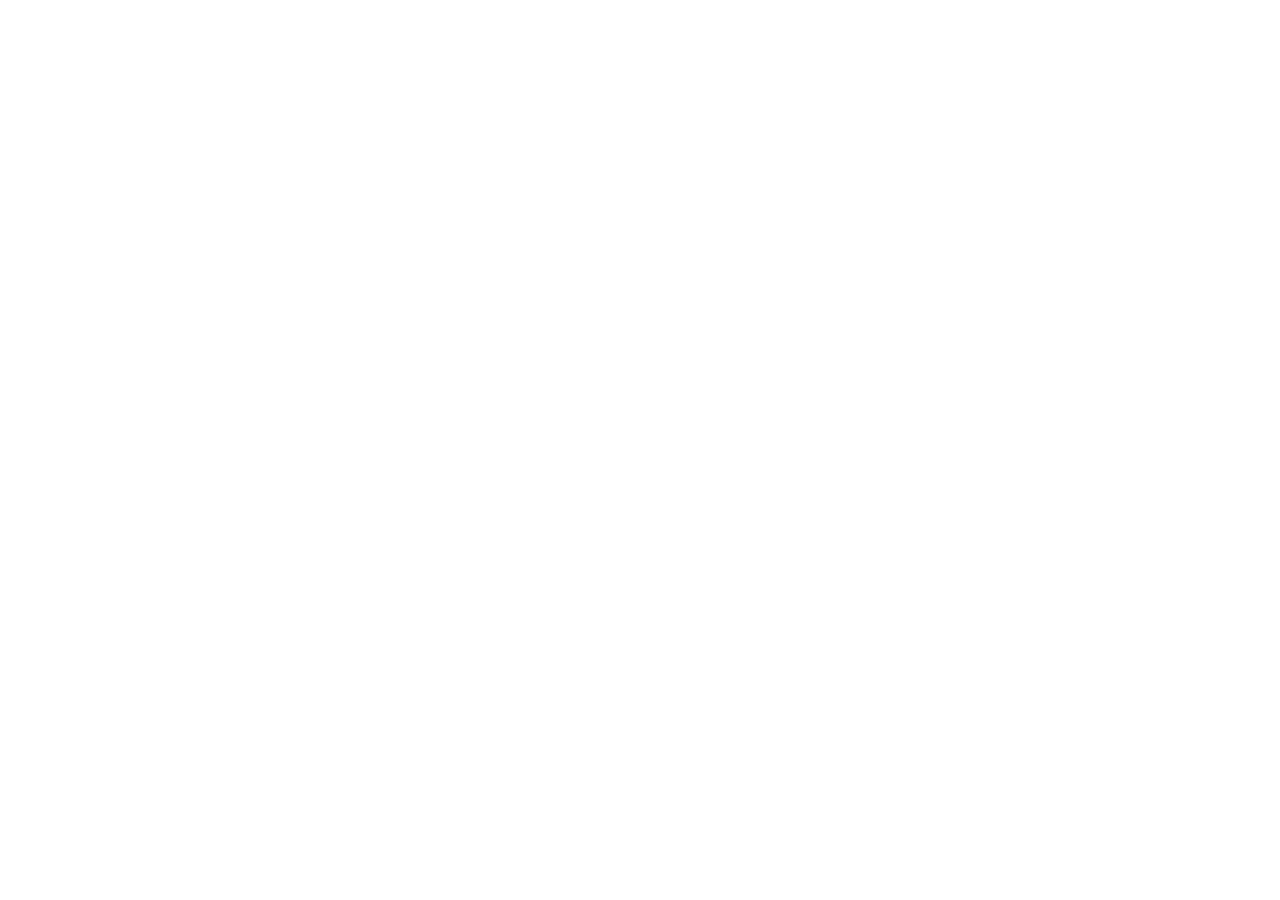
==== recipes/chicken-soup.html @ f269fe10 "Create each recipe main boilerplate" ====
<!DOCTYPE html>
<html lang="en">
<head>
    <meta charset="UTF-8">
    <meta name="viewport" content="width=device-width, initial-scale=1.0">
    <title>CHicken Soup</title>
</head>
<body>
    
</body>
</html>
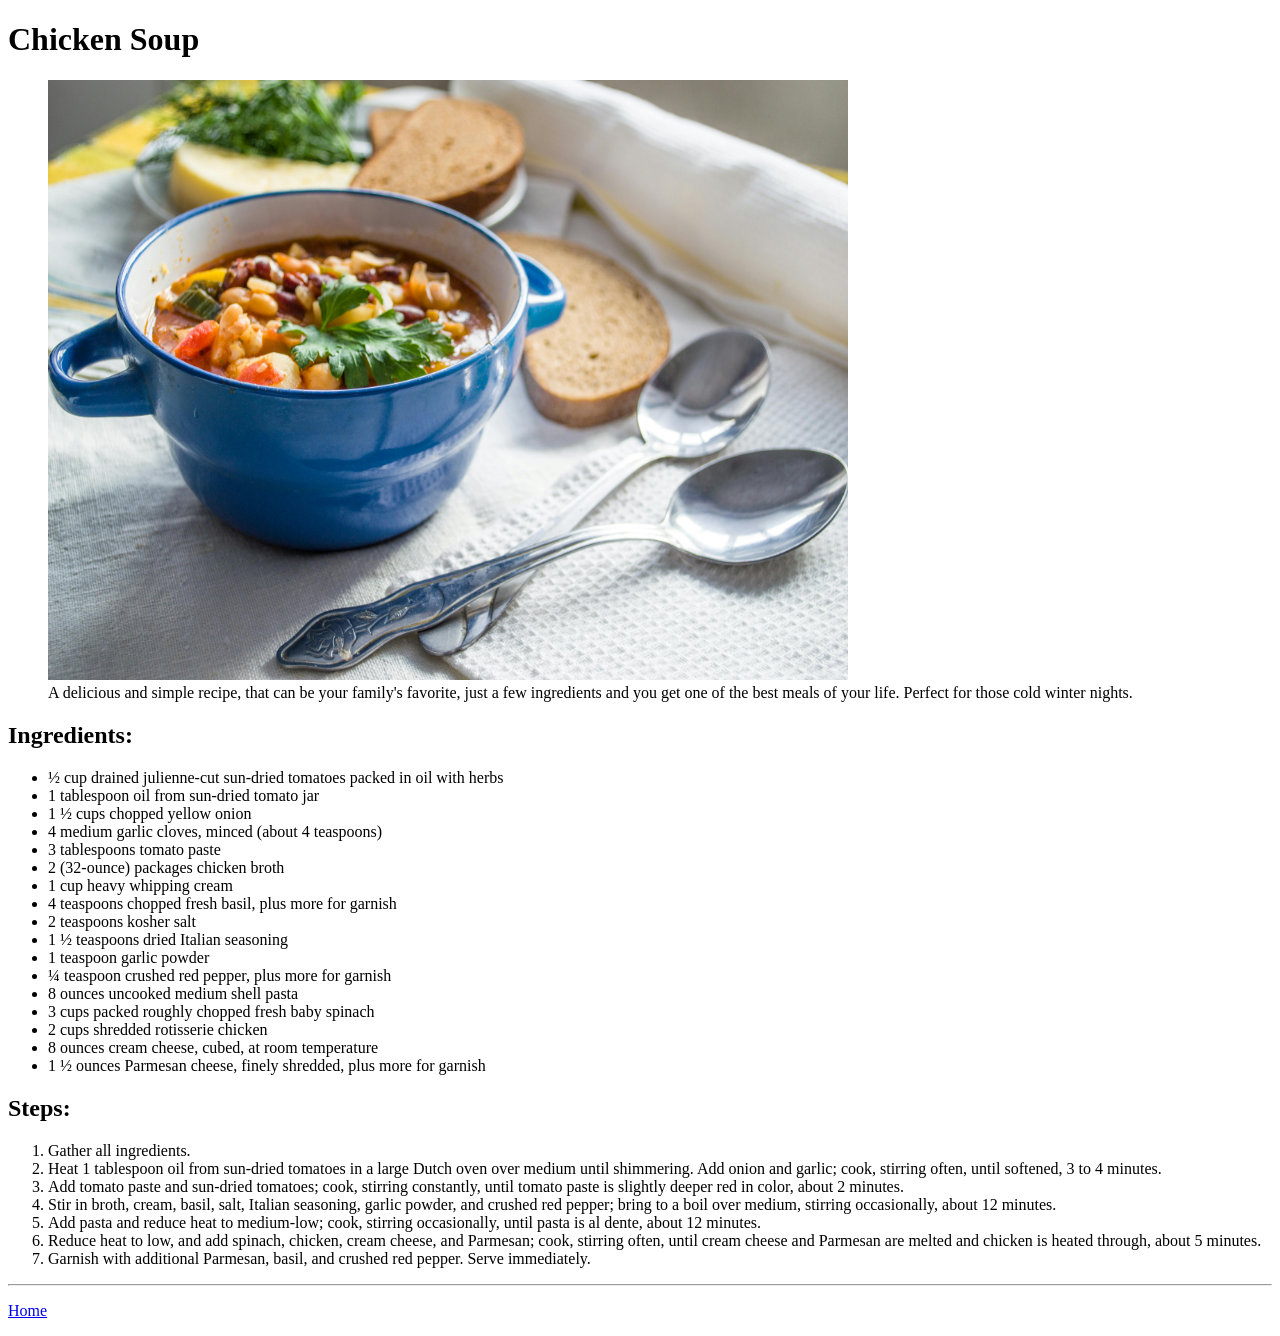
==== commit 20ec94d3: "Add images and edit recipes pages" ====
--- a/recipes/chicken-soup.html
+++ b/recipes/chicken-soup.html
@@ -3,9 +3,60 @@
 <head>
     <meta charset="UTF-8">
     <meta name="viewport" content="width=device-width, initial-scale=1.0">
-    <title>CHicken Soup</title>
+    <title>Chicken Soup</title>
 </head>
 <body>
-    
+    <h1>Chicken Soup</h1>
+
+
+    <figure>
+        <img src="../images/chicken-soup.jpg" alt="Chicken Soup" title="A bowl of chicken soup" width="800" height="600">
+        <figcaption>A delicious and simple recipe, that can be your family's favorite, just a few ingredients and you get one of the best meals of your life. 
+        Perfect for those cold winter nights.</figcaption>
+    </figure>
+
+    <h2>Ingredients:</h2>
+    <ul>
+        <li>½ cup drained julienne-cut sun-dried tomatoes packed in oil with herbs</li>
+        <li>1 tablespoon oil from sun-dried tomato jar</li>
+        <li>1 ½ cups chopped yellow onion</li>
+        <li>4 medium garlic cloves, minced (about 4 teaspoons)</li>
+        <li>3 tablespoons tomato paste</li>
+        <li>2 (32-ounce) packages chicken broth</li>
+        <li>1 cup heavy whipping cream</li>
+        <li>4 teaspoons chopped fresh basil, plus more for garnish</li>
+        <li>2 teaspoons kosher salt</li>
+        <li>1 ½ teaspoons dried Italian seasoning
+
+</li>
+        <li>1 teaspoon garlic powder</li>
+        <li>¼ teaspoon crushed red pepper, plus more for garnish
+
+</li>
+        <li>8 ounces uncooked medium shell pasta</li>
+        <li>3 cups packed roughly chopped fresh baby spinach</li>
+        <li>2 cups shredded rotisserie chicken</li>
+        <li>8 ounces cream cheese, cubed, at room temperature</li>
+        <li>1 ½ ounces Parmesan cheese, finely shredded, plus more for garnish</li>
+    </ul>
+
+
+    <h2>Steps:</h2>
+
+    <ol>
+        <li>Gather all ingredients.</li>
+        <li>Heat 1 tablespoon oil from sun-dried tomatoes in a large Dutch oven over medium until shimmering. Add onion and garlic; cook, stirring often, until softened, 3 to 4 minutes.</li>
+        <li>Add tomato paste and sun-dried tomatoes; cook, stirring constantly, until tomato paste is slightly deeper red in color, about 2 minutes.</li>
+        <li>Stir in broth, cream, basil, salt, Italian seasoning, garlic powder, and crushed red pepper; bring to a boil over medium, stirring occasionally, about 12 minutes.</li>
+        <li>Add pasta and reduce heat to medium-low; cook, stirring occasionally, until pasta is al dente, about 12 minutes.</li>
+        <li>Reduce heat to low, and add spinach, chicken, cream cheese, and Parmesan; cook, stirring often, until cream cheese and Parmesan are melted and chicken is heated through, about 5 minutes.</li>
+        <li>Garnish with additional Parmesan, basil, and crushed red pepper. Serve immediately.</li>
+    </ol>
+
+    <hr>
+
+    <p>
+        <a href="../index.html">Home</a>
+    </p>
 </body>
 </html>
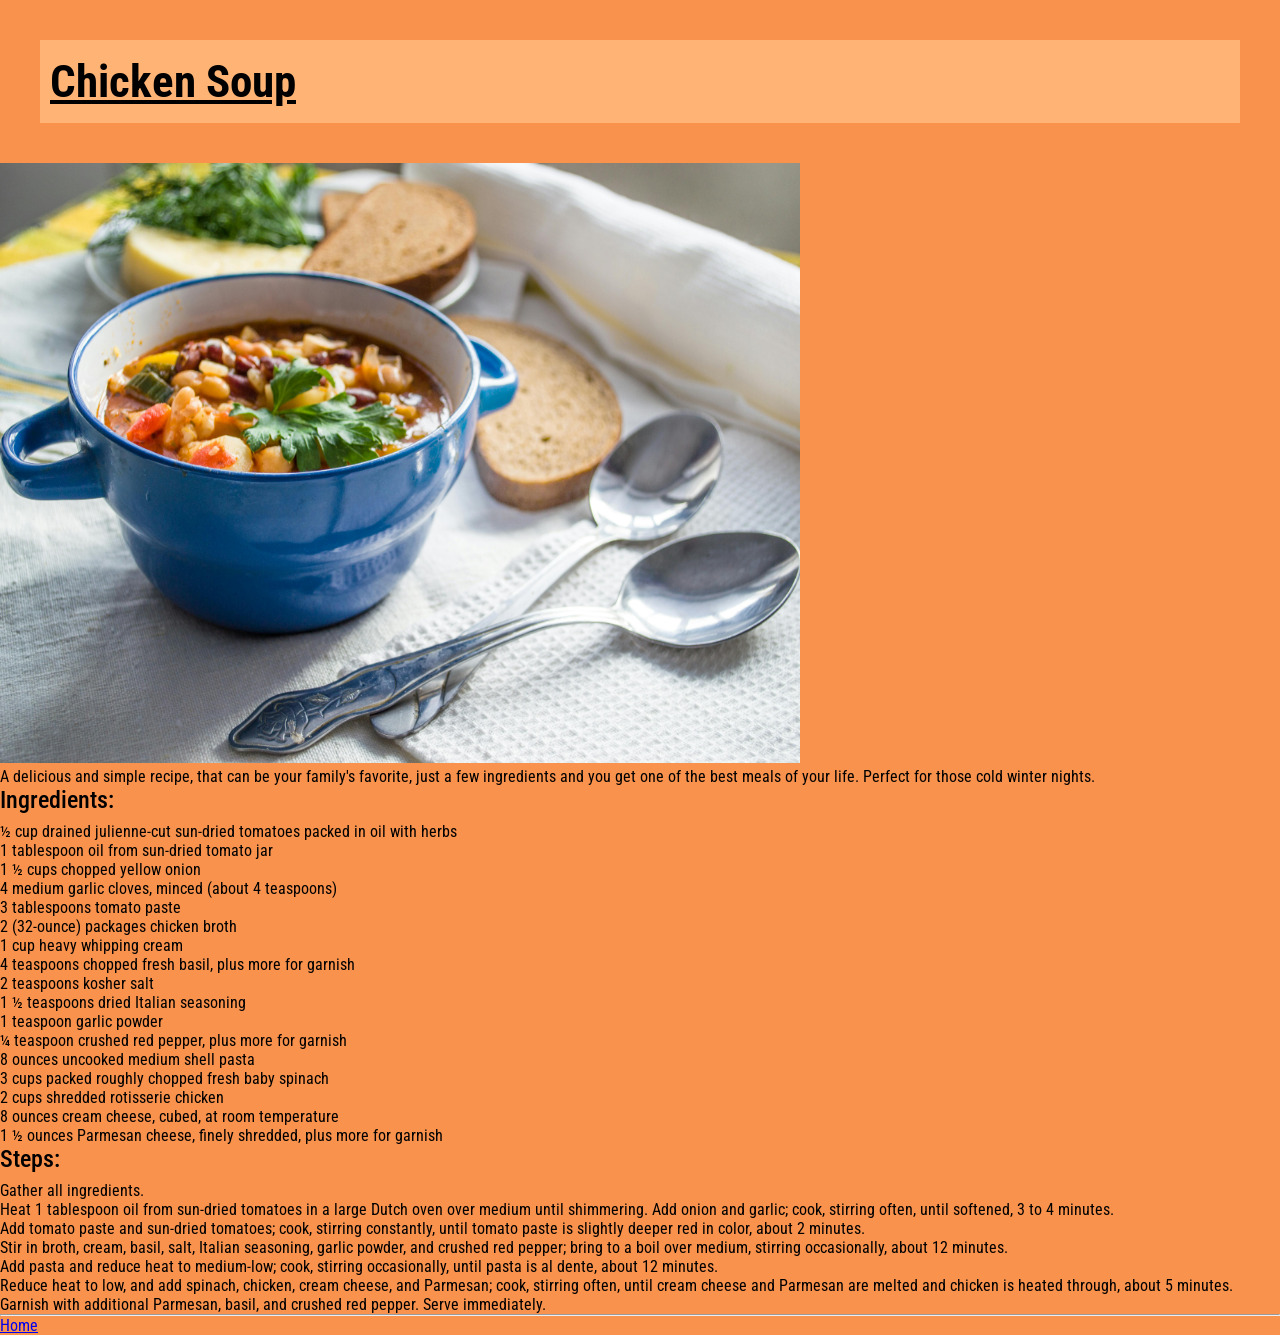
==== commit 0b420958: "_Change layout for space and color of background" ====
--- a/recipes/chicken-soup.html
+++ b/recipes/chicken-soup.html
@@ -4,8 +4,9 @@
     <meta charset="UTF-8">
     <meta name="viewport" content="width=device-width, initial-scale=1.0">
     <title>Chicken Soup</title>
+    <link rel="stylesheet" href="../css/styles.css">
 </head>
-<body>
+<body class="recipe-body">
     <h1>Chicken Soup</h1>
 
 
@@ -15,48 +16,53 @@
         Perfect for those cold winter nights.</figcaption>
     </figure>
 
-    <h2>Ingredients:</h2>
-    <ul>
-        <li>½ cup drained julienne-cut sun-dried tomatoes packed in oil with herbs</li>
-        <li>1 tablespoon oil from sun-dried tomato jar</li>
-        <li>1 ½ cups chopped yellow onion</li>
-        <li>4 medium garlic cloves, minced (about 4 teaspoons)</li>
-        <li>3 tablespoons tomato paste</li>
-        <li>2 (32-ounce) packages chicken broth</li>
-        <li>1 cup heavy whipping cream</li>
-        <li>4 teaspoons chopped fresh basil, plus more for garnish</li>
-        <li>2 teaspoons kosher salt</li>
-        <li>1 ½ teaspoons dried Italian seasoning
+    <div class="follow">
 
-</li>
-        <li>1 teaspoon garlic powder</li>
-        <li>¼ teaspoon crushed red pepper, plus more for garnish
+        <div class="ingredients">
 
-</li>
-        <li>8 ounces uncooked medium shell pasta</li>
-        <li>3 cups packed roughly chopped fresh baby spinach</li>
-        <li>2 cups shredded rotisserie chicken</li>
-        <li>8 ounces cream cheese, cubed, at room temperature</li>
-        <li>1 ½ ounces Parmesan cheese, finely shredded, plus more for garnish</li>
-    </ul>
+            <h2>Ingredients:</h2>
+            <ul>
+                <li>½ cup drained julienne-cut sun-dried tomatoes packed in oil with herbs</li>
+                <li>1 tablespoon oil from sun-dried tomato jar</li>
+                <li>1 ½ cups chopped yellow onion</li>
+                <li>4 medium garlic cloves, minced (about 4 teaspoons)</li>
+                <li>3 tablespoons tomato paste</li>
+                <li>2 (32-ounce) packages chicken broth</li>
+                <li>1 cup heavy whipping cream</li>
+                <li>4 teaspoons chopped fresh basil, plus more for garnish</li>
+                <li>2 teaspoons kosher salt</li>
+                <li>1 ½ teaspoons dried Italian seasoning</li>
+                <li>1 teaspoon garlic powder</li>
+                <li>¼ teaspoon crushed red pepper, plus more for garnish</li>
+                <li>8 ounces uncooked medium shell pasta</li>
+                <li>3 cups packed roughly chopped fresh baby spinach</li>
+                <li>2 cups shredded rotisserie chicken</li>
+                <li>8 ounces cream cheese, cubed, at room temperature</li>
+                <li>1 ½ ounces Parmesan cheese, finely shredded, plus more for garnish</li>
+            </ul>
+        </div>
 
 
-    <h2>Steps:</h2>
+        <div class="steps">
 
-    <ol>
-        <li>Gather all ingredients.</li>
-        <li>Heat 1 tablespoon oil from sun-dried tomatoes in a large Dutch oven over medium until shimmering. Add onion and garlic; cook, stirring often, until softened, 3 to 4 minutes.</li>
-        <li>Add tomato paste and sun-dried tomatoes; cook, stirring constantly, until tomato paste is slightly deeper red in color, about 2 minutes.</li>
-        <li>Stir in broth, cream, basil, salt, Italian seasoning, garlic powder, and crushed red pepper; bring to a boil over medium, stirring occasionally, about 12 minutes.</li>
-        <li>Add pasta and reduce heat to medium-low; cook, stirring occasionally, until pasta is al dente, about 12 minutes.</li>
-        <li>Reduce heat to low, and add spinach, chicken, cream cheese, and Parmesan; cook, stirring often, until cream cheese and Parmesan are melted and chicken is heated through, about 5 minutes.</li>
-        <li>Garnish with additional Parmesan, basil, and crushed red pepper. Serve immediately.</li>
-    </ol>
+            <h2>Steps:</h2>
+
+            <ol>
+                <li>Gather all ingredients.</li>
+                <li>Heat 1 tablespoon oil from sun-dried tomatoes in a large Dutch oven over medium until shimmering. Add onion and garlic; cook, stirring often, until softened, 3 to 4 minutes.</li>
+                <li>Add tomato paste and sun-dried tomatoes; cook, stirring constantly, until tomato paste is slightly deeper red in color, about 2 minutes.</li>
+                <li>Stir in broth, cream, basil, salt, Italian seasoning, garlic powder, and crushed red pepper; bring to a boil over medium, stirring occasionally, about 12 minutes.</li>
+                <li>Add pasta and reduce heat to medium-low; cook, stirring occasionally, until pasta is al dente, about 12 minutes.</li>
+                <li>Reduce heat to low, and add spinach, chicken, cream cheese, and Parmesan; cook, stirring often, until cream cheese and Parmesan are melted and chicken is heated through, about 5 minutes.</li>
+                <li>Garnish with additional Parmesan, basil, and crushed red pepper. Serve immediately.</li>
+            </ol>
+        </div>
+    </div>
 
     <hr>
 
-    <p>
-        <a href="../index.html">Home</a>
+    <p class="footer">
+        <a class="home" href="../index.html">Home</a>
     </p>
 </body>
 </html>
--- a/css/styles.css
+++ b/css/styles.css
@@ -0,0 +1,61 @@
+@import url('https://fonts.googleapis.com/css2?family=Roboto+Condensed:ital,wght@0,100..900;1,100..900&display=swap');
+
+* {
+    margin: 0;
+    padding: 0;
+    box-sizing: border-box;
+}
+
+body {
+    background-color: rgba(248, 131, 53, 0.877);
+    font-family: "Roboto Condensed", sans-serif;
+}
+
+
+.content {
+    width: 600px;
+    margin: 80px auto;
+    background-color: rgb(233, 123, 71);
+    text-align: center;
+}
+
+h1 {
+    font-size: 45px;
+    margin: 40px;
+    text-decoration: underline;
+    background-color: rgb(255, 180, 118);
+    padding: 15px 10px;
+    font-weight: 700;
+}
+
+h2 {
+    font-weight: 500;
+    margin-bottom: 8px;
+}
+
+.content ul {
+    list-style-type: none;
+}
+
+.content li {
+    padding: 5px;
+}
+
+.content a {
+    text-decoration: none;
+    color: rgb(71, 68, 68);
+    padding: 8px 10px;
+}
+
+.content a:hover {
+    background-color: rgb(107, 95, 95);
+    color: bisque
+}
+
+.content-list {
+    font-size: 25px;
+    padding: 40px;
+}
+
+
+
